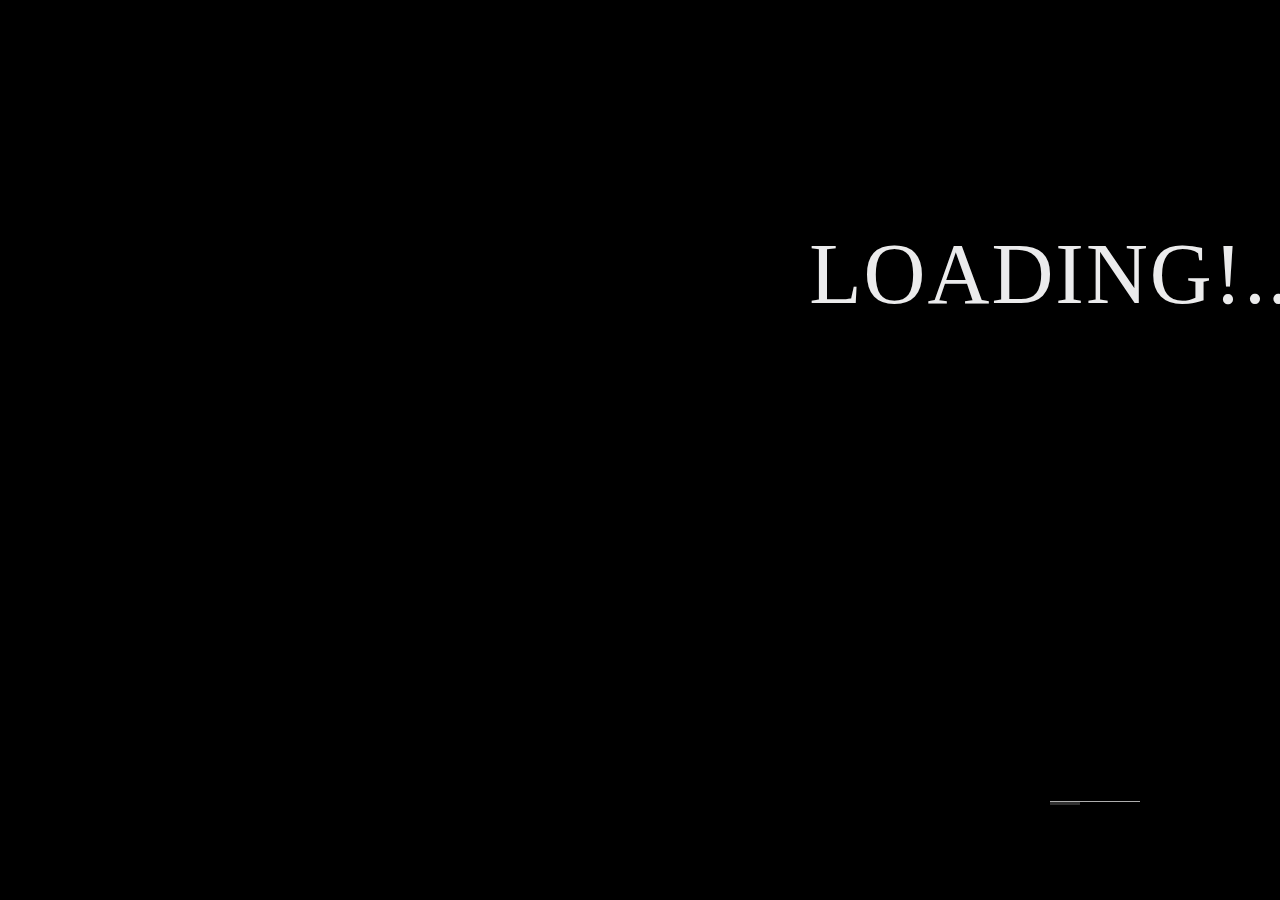
==== index.html @ 4b3a910c "add fix" ====
<!DOCTYPE html>
<html>
  <html>
    <head>
      <meta http-equiv="cache-control" content="no-cache" />
      <meta http-equiv="expires" content="0" />
      <meta http-equiv="pragma" content="no-cache" />
      <link href="/flontpage.css" rel="stylesheet" type="text/css" />
      <link
        rel="stylesheet"
        media="screen and (max-width: 480px)"
        href="/300.css"
      />
      <link
        rel="stylesheet"
        media="screen and (min-width: 481px) and (max-width: 768px)"
        href="/480.css"
      />
      <link
        rel="stylesheet"
        media="screen and (min-width: 769px) and (max-width: 1200px)"
        href="/768.css"
      />
      <script type="text/javascript" src="/jquery-1.10.2.js"></script>
      <script type="text/javascript" src="/jquery.horizonScroll.js"></script>
      <script type="text/javascript" src="/jquery.touchSwipe.js"></script>
    </head>
    <div id="preloader">
      <div id="myself" class="rine-1 anim-typewriter">LOADING!...</div>
      <div class="loader">
        <span></span>
      </div>
    </div>
    <script>
      var preloader = document.getElementById("preloader");
      window.addEventListener("load", function () {
        // Set the percentage off
        loading();

        preloader.classList.add("preloader-done");
      });

      function loading() {
        var num = 0;

        for (i = 0; i <= 100; i++) {
        function () {
            $(".loader span").html(num + "%");

            if (num == 100) {
              loading();
            }
            num = num + 3;
          };
        }
      }
    </script>
    <!-- cubic-bezier(0, 1.58, 1, -0.02) -->
    <!-- cubic-bezier(0, 0.86, 0, -0.12) -->
    <style>
      #preloader {
        position: fixed;
        top: 0%;
        width: 100%;
        height: 100%;
        z-index: 999;
        background: black;
        transition: all 5s cubic-bezier(0, 0.86, 0, -0.12);
      }
      #myself {
        position: relative;
        top: 25%;
        left: 33%;
        font-size: 6.7vw;
        z-index: 999;
        color: rgb(235, 235, 236);
        text-align: center;
        letter-spacing: 2px;
        transition: all 5s cubic-bezier(0, 0.86, 0, -0.12);
      }

      .loader {
        width: 100px;
        height: 80px;
        position: absolute;
        top: 0;
        right: 0;
        left: 0;
        bottom: 0;
        margin: auto;
      }

      .loader span {
        display: block;
        width: 100%;
        text-align: center;
        position: absolute;
        bottom: 0;
        color: white;
      }

      .rine-1 {
        border-right: 1px solid rgba(25, 25, 25, 0.904);
        white-space: nowrap;
        overflow: hidden;
        color: blue;
      }
      /* Animation */
      .anim-typewriter {
        animation: typewriter 4s steps(44) 1s 1 normal both,
          blinkTextCursor 1s steps(40) infinite;
      }

      @keyframes typewriter {
        from {
          width: 0;
        }
        to {
          width: 41%;
        }
      }

      @keyframes blinkTextCursor {
        from {
          border-right-color: transparent;
        }
        to {
          border-right-color: rgb(180, 179, 179);
        }
      }

      .preloader-done {
        opacity: 0;
        pointer-events: none;
      }
    </style>

    <div id="warpper">
      <div id="myphoto"></div>
      <div class="outer-menu">
        <input class="checkbox-toggle" type="checkbox" />
        <div class="hamburger">
          <div></div>
        </div>
        <div class="menu">
          <div>
            <div>
              <ul>
                <li><a href="/about">About me</a></li>
                <li><a href="/miniature">Miniature</a></li>
                <li><a href="/contact">Contact</a></li>
              </ul>
            </div>
          </div>
        </div>
      </div>
      <style>
        .flex-center {
          display: flex;
          align-items: center;
          justify-content: center;
        }
        a,
        a:visited,
        a:hover,
        a:active {
          color: inherit;
          text-decoration: none;
        }
        .outer-menu {
          position: fixed;
          top: 10%;
          right: 10%;
          z-index: 99;
        }
        .outer-menu .checkbox-toggle {
          position: absolute;
          top: 0;
          left: 0;
          z-index: 2;
          cursor: pointer;
          width: 60px;
          height: 60px;
          opacity: 0;
        }
        .outer-menu .checkbox-toggle:checked + .hamburger > div {
          transform: rotate(135deg) scale3d(1.5, 1.5, 1.5);
        }
        .outer-menu .checkbox-toggle:checked + .hamburger > div:before,
        .outer-menu .checkbox-toggle:checked + .hamburger > div:after {
          top: 0;
          transform: rotate(90deg);
        }
        .outer-menu .checkbox-toggle:checked + .hamburger > div:after {
          opacity: 0;
        }
        .outer-menu .checkbox-toggle:checked ~ .menu {
          pointer-events: auto;
          visibility: visible;
        }
        .outer-menu .checkbox-toggle:checked ~ .menu > div {
          transform: scale(1);
          transition-duration: 0.75s;
        }
        .outer-menu .checkbox-toggle:checked ~ .menu > div > div {
          opacity: 1;
          transition: opacity 0.4s ease 0.4s;
        }
        .outer-menu .checkbox-toggle:hover + .hamburger {
          box-shadow: inset 0 0 10px rgba(0, 0, 0, 0.1);
        }
        .outer-menu .checkbox-toggle:checked:hover + .hamburger > div {
          transform: rotate(225deg);
        }
        .outer-menu .hamburger {
          position: absolute;
          top: 0;
          left: 0;
          z-index: 1;
          width: 60px;
          height: 60px;
          padding: 0.5em 1em;
          /* background: rgb(117 117 117 / 95%); */
          border-radius: 0 0.12em 0.12em 0;
          cursor: pointer;
          transition: box-shadow 0.4s ease;
          -webkit-backface-visibility: hidden;
          backface-visibility: hidden;
          display: flex;
          align-items: center;
          justify-content: center;
        }
        .outer-menu .hamburger > div {
          position: relative;
          flex: none;
          width: 100%;
          height: 2px;
          background: #6a6868;
          transition: all 0.4s ease;
          display: flex;
          align-items: center;
          justify-content: center;
        }
        .outer-menu .hamburger > div:before,
        .outer-menu .hamburger > div:after {
          content: "";
          position: absolute;
          z-index: 1;
          top: -10px;
          left: 0;
          width: 100%;
          height: 2px;
          background: #6a6868;
          transition: all 0.4s ease;
        }
        .outer-menu .hamburger > div:after {
          top: 10px;
        }
        .outer-menu .menu {
          position: fixed;
          top: 0;
          left: 0;
          width: 100%;
          height: 100%;
          pointer-events: none;
          visibility: hidden;
          overflow: hidden;
          -webkit-backface-visibility: hidden;
          backface-visibility: hidden;
          outline: 1px solid transparent;
          display: flex;
          align-items: center;
          justify-content: center;
        }
        .outer-menu .menu > div {
          width: 200vw;
          height: 200vw;
          color: white;
          background: rgb(31 31 31 / 95%);
          border-radius: 50%;
          transition: all 0.4s ease;
          flex: none;
          transform: scale(0);
          -webkit-backface-visibility: hidden;
          backface-visibility: hidden;
          overflow: hidden;
          display: flex;
          align-items: center;
          justify-content: center;
        }
        .outer-menu .menu > div > div {
          text-align: center;
          max-width: 90vw;
          max-height: 100vh;
          opacity: 0;
          transition: opacity 0.4s ease;
          overflow-y: auto;
          flex: none;
          display: flex;
          align-items: center;
          justify-content: center;
        }
        .outer-menu .menu > div > div > ul {
          list-style: none;
          padding: 0 1em;
          margin: 0;
          display: block;
          max-height: 100vh;
        }
        .outer-menu .menu > div > div > ul > li {
          padding: 0;
          margin: 1em;
          font-size: 24px;
          display: block;
        }
        .outer-menu .menu > div > div > ul > li > a {
          position: relative;
          display: inline;
          cursor: pointer;
          transition: color 0.4s ease;
        }
        .outer-menu .menu > div > div > ul > li > a:hover {
          color: #e5e5e5;
        }
        .outer-menu .menu > div > div > ul > li > a:hover:after {
          width: 100%;
        }
        .outer-menu .menu > div > div > ul > li > a:after {
          content: "";
          position: absolute;
          z-index: 1;
          bottom: -0.15em;
          left: 0;
          width: 0;
          height: 2px;
          background: #e5e5e5;
          transition: width 0.4s ease;
        }
      </style>
      <section data-role="section" id="section-section1"></section>
      <section data-role="section" id="section-section2"></section>
      <section data-role="section" id="section-section3"></section>
      <section data-role="section" id="section-section4"></section>
      <section data-role="section" id="section-section5"></section>

      <script type="text/javascript">
        $("section").horizon();
      </script>
    </div>

    <div id="pgcnt">
      <div id="hoge"></div>
      <div id="cntpage"><!-- Count Page View --></div>
      <div class="line" id="target"></div>
      <div class="bar"></div>
      <div id="subtextbox"></div>
    </div>
    <script type="text/javascript" src="/accordionT.js"></script>
    <script src="https://code.jquery.com/jquery-3.3.1.min.js"></script>
    <script type="text/javascript" src="/countPage.js"></script>
  </html>
</html>
---- flontpage.css ----
html,
body {
  width: 100%;
  height: 100%;
  overflow: hidden;
}
#warpper {
  width: 100%;
  height: 100%;
}
.rightbox {
  width: 100%;
  height: 100%;
}
.clear {
  clear: both;
}

/* SECTIONS START HERE */
section {
  float: left;
  display: block;
  width: 100%;
  height: 100%;
  padding: 0;
  margin: 0;
}

#section-section1 {
  z-index: 10;
}

#myphoto {
  position: fixed;
  z-index: 8;
  height: 100%;
  width: 100%;
  background-repeat: no-repeat;
  background-position: top;
  background-size: cover;
  background-image: url(/img/lvn4.jpg);
}

#myphoto::before {
  content: "";
  position: absolute;
  top: 0;
  left: 0;
  background: rgba(40, 40, 45, 0.8);
  width: 100%;
  height: 100%;
  z-index: -1;
}

#section-section2 {
  z-index: 10;
}

#section-section3 {
  z-index: 10;
}

#section-section4 {
  z-index: 10;
}
* {
  margin: 0;
}

#cntpage {
  position: fixed;
  width: 20%;
  top: 85%;
  left: 86%;
  color: black;
  font-size: 13px;
  font-weight: 400;
  z-index: 9999;
}

.line {
  position: fixed;
  width: 30px;
  top: 89%;
  left: 82%;
  background-color: #313131;
  bottom: 0;
  content: "";
  display: block;
  height: 4px;
  z-index: 9999;
}
.line0 {
  position: fixed;
  width: 30px;
  top: 89%;
  left: 82%;
  background-color: #313131;
  bottom: 0;
  content: "";
  display: block;
  height: 4px;
  z-index: 9999;
}

.line20 {
  position: fixed;
  width: 30px;
  top: 89%;
  left: 82%;
  background-color: #313131;
  bottom: 0;
  content: "";
  display: block;
  height: 4px;
  transition-duration: 0s;
  transform: translateX(30px);
  z-index: 9999;
}

.line40 {
  position: fixed;
  width: 30px;
  top: 89%;
  left: 82%;
  background-color: #313131;
  bottom: 0;
  content: "";
  display: block;
  height: 4px;
  transition-duration: 0s;
  transform: translateX(60px);
  z-index: 9999;
}
.bar {
  position: fixed;
  width: 90px;
  top: 89%;
  left: 82%;
  background-color: #aeaeae;
  bottom: 1;
  height: 1px;
  z-index: 9999;
}
.scrolldown {
  position: fixed;
  top: 90%;
  left: 50%;
  width: 3px;
  height: 50px;
  z-index: 999;
  background-color: black;
}
.dot {
  position: fixed;
  top: 90%;
  left: 50%;
  width: 3px;
  height: 3px;
  z-index: 9999;
  background-color: white;
  animation: scrollDown 2s infinite;
}

@keyframes scrollDown {
  from {
    height: 50px;
  }
  to {
    height: 1px;
  }
}

.p20 {
  position: fixed;
  top: 0%;
  left: 50%;
  width: 100%;
  max-width: 2596px;
  height: 1080px;
  background: white;
}
.p1t {
  position: fixed;
  width: 30%;
  top: 38%;
  left: 60%;
  color: #515151;
  font-size: 32px;
  font-weight: 400;
  z-index: 9;
  opacity: 1;
  animation: textbox 1.3s ease-in-out;
}

@keyframes textbox {
  from {
    opacity: 0;
  }
  to {
    opacity: 1;
  }
}

#subtextbox {
  position: fixed;
  width: 100%;
  top: 0%;
  left: 0%;
  line-height: 1.5;
  color: #515151;
  font-size: 22px;
  font-weight: 300;
  z-index: 9;
  animation: subtext 1.8s ease-in-out;
}

.p0 {
  position: fixed;
  width: 100%;
  top: 34%;
  left: 50%;
  line-height: 1.4em;
  color: black;
  font-size: 3.7vw;
  margin-right: 1%;
  letter-spacing: 1px;
  font-weight: 949;
  opacity: 1;
  font-family: "Futura Hv BT";
  z-index: 999;
  animation: p0 1s ease-in-out;
}

@keyframes p0 {
  from {
    opacity: 0;
  }
  to {
    opacity: 1;
  }
}
.p1 p {
  position: fixed;
  width: 30%;
  top: 58%;
  left: 60%;
  line-height: 1.8;
  transform: translateX(0px);
  letter-spacing: 1px;
  opacity: 1;
  font-weight: 300;
  z-index: 9;
  animation: protext 4s ease-in-out;
}

.p1 a {
  color: darkslategrey;
  font-size: 2vw;
  text-decoration: none;
}

@keyframes protext {
  from {
    opacity: 0;
    transform: translateX(-660px);
  }
  to {
    opacity: 1;
    transform: translateX(0px);
  }
}

.p1 {
  position: fixed;
  top: 0%;
  left: 50%;
  width: 100%;
  height: 100%;
  background: white;
  animation: p10 1.8s ease-out;
}

/* PAGE 3 */
.p20p1 {
  position: fixed;
  top: 0%;
  left: 0%;
  width: 100%;
  height: 100%;
  background: white;
  animation: p10back 1.8s ease-out;
}

/* CERTIFICATE MENU */
.certif {
  text-align: center;
  margin-top: 3%;
}

.cmenu {
  max-width: 600px;
  margin: 0 auto;
  padding: 0;
}

.cmenu img {
  display: block;
  padding: 10px;
  width: 42%;
  text-decoration: none;
  color: #000;
  line-height: 1;
}

label {
  display: block;
  margin: 0 0 2px 0;
  padding: 12px;
  line-height: 1;
  color: #fff;
  background: rgba(35, 35, 35, 0.9);
  cursor: pointer;
}

.accordion {
  display: none;
}

.cmenu ul {
  margin: 0;
  padding: 0;
  background: #f4f4f4;
  list-style: none;
}

.cmenu li {
  max-height: 0;
  overflow-y: hidden;
  -webkit-transition: all 0.5s;
  -moz-transition: all 0.5s;
  -ms-transition: all 0.5s;
  -o-transition: all 0.5s;
  transition: all 0.5s;
}

#menu_bar01:checked ~ #links01 li,
#menu_bar02:checked ~ #links02 li,
#menu_bar03:checked ~ #links03 li,
#menu_bar04:checked ~ #links04 li,
#menu_bar05:checked ~ #links05 li,
#menu_bar06:checked ~ #links06 li,
#menu_bar07:checked ~ #links07 li,
#menu_bar08:checked ~ #links08 li {
  max-height: 300px;
  opacity: 1;
}
/* .skills {
  margin-top: 30px;
}

.skills h1 {
  margin-top: 6%;
  margin-left: 10%;
  font-size: 26px;
  color: darkblue;
}

.skills h2 {
  margin-top: 1%;
  margin-bottom: 1%;
  margin-left: 5%;
  font-size: 22px;
  color: #eee;
}

.skills ul li {
  padding-left: 10%;
  list-style: none;
  text-decoration: none;
  color: darkgrey;
}

#first:hover::after {
  content: attr(data-tooltip-first);
  position: relative;
  width: 200px;
  height: fit-content;
  color: #34495e;
  padding: 2px 10px;
  border-radius: 3px;
  overflow: hidden;
  text-align: left;
  background-color: white;
  filter: drop-shadow(0px 1px 3px rgba(82, 65, 65, 0.7));
}

#second:hover::after {
  content: attr(data-tooltip-second);
  position: relative;
  width: 200px;
  height: fit-content;
  color: #34495e;
  padding: 2px 10px;
  border-radius: 3px;
  overflow: hidden;
  text-align: left;
  background-color: white;
  filter: drop-shadow(0px 1px 3px rgba(82, 65, 65, 0.7));
}

#third:hover::after {
  content: attr(data-tooltip-third);
  position: relative;
  width: 200px;
  height: fit-content;
  color: #34495e;
  padding: 2px 10px;
  border-radius: 3px;
  overflow: hidden;
  text-align: left;
  background-color: white;
  filter: drop-shadow(0px 1px 3px rgba(82, 65, 65, 0.7));
}

#fourth:hover::after {
  content: attr(data-tooltip-fourth);
  position: relative;
  width: 200px;
  height: fit-content;
  color: #34495e;
  padding: 2px 10px;
  border-radius: 3px;
  overflow: hidden;
  text-align: left;
  background-color: white;
  filter: drop-shadow(0px 1px 3px rgba(82, 65, 65, 0.7));
}

#five:hover::after {
  content: attr(data-tooltip-five);
  position: relative;
  width: 200px;
  height: fit-content;
  color: #34495e;
  padding: 2px 10px;
  border-radius: 3px;
  overflow: hidden;
  text-align: left;
  background-color: white;
  filter: drop-shadow(0px 1px 3px rgba(82, 65, 65, 0.7));
}
#six:hover::after {
  content: attr(data-tooltip-six);
  position: relative;
  width: 200px;
  height: fit-content;
  color: #34495e;
  padding: 2px 10px;
  border-radius: 3px;
  overflow: hidden;
  text-align: left;
  background-color: white;
  filter: drop-shadow(0px 1px 3px rgba(82, 65, 65, 0.7));
} */

/* 3rd page skill bar*/
.container {
  width: 50%;
  background-color: #ddd;
}

.skills {
  text-align: right;
  padding-top: 10px;
  padding-bottom: 10px;
  color: white;
}

.html {
  width: 90%;
  background-color: #04aa6d;
  animation: htmlanim 2s ease;
}
.css {
  width: 80%;
  background-color: #2196f3;
  animation: cssanim 3s ease;
}
.js {
  width: 70%;
  background-color: #f44336;
  animation: jsanim 4s ease;
}
.jquery {
  width: 60%;
  background-color: #808080;
  animation: jqanim 5s ease;
}

@keyframes htmlanim {
  from {
    width: 0%;
  }
  to {
    width: 90%;
  }
}
@keyframes cssanim {
  from {
    width: 0%;
  }
  to {
    width: 87%;
  }
}
@keyframes jsanim {
  from {
    width: 0%;
  }
  to {
    width: 70%;
  }
}
@keyframes jqanim {
  from {
    width: 0%;
  }
  to {
    width: 60%;
  }
}

@keyframes p10back {
  0% {
    left: 50%;
  }
  100% {
    left: 0%;
  }
}

@keyframes p10 {
  0% {
    left: 0%;
  }
  100% {
    left: 50%;
  }
}

.p0cover {
  position: fixed;
  top: 0%;
  left: 0%;
  width: 100%;
  height: 100%;
  background: white;
  z-index: 999;
}

.bg {
  width: 100%;
  height: 100%;
  position: fixed;
  z-index: 999;
  bottom: 0;
  left: 0;
  overflow: hidden;
}

.apBg {
  width: 301px;
  height: 301px;
  position: absolute;
  z-index: 999;
  opacity: 0.1;
  box-shadow: 0 0 84px #000;
  background: #fff;
}
.apBg p {
  text-align: center;
  position: relative;
  top: 45%;
  color: rgb(51, 1, 1);
}
.apBg01 {
  top: -68.5px;
  left: 127.5px;
  animation: bg1 5s linear, bg 32s infinite linear 5s;
}

.apBg02 {
  top: 97.5px;
  left: -71.5px;
  animation: bg2 4s linear, bg 34s infinite linear 4s;
}

.apBg03 {
  top: -16.5px;
  right: -22.5px;
  animation: bg3 26s linear, bg 30s infinite linear 26s;
}

.apBg04 {
  top: 175.5px;
  right: 29.89%;
  animation: bg4 25s linear, bg 44s infinite linear 25s;
}

.apBg05 {
  top: 278px;
  right: 40.04%;
  animation: bg5 15s linear, bg 29s infinite linear 15s;
}

.apBg06 {
  top: 428.5px;
  right: 54px;
  animation: bg6 24s linear, bg 27s infinite linear 24s;
}

.apBg07 {
  top: 842.5px;
  left: 8.86%;
  animation: bg7 10s linear, bg 40s infinite linear 10s;
}

@keyframes bg {
  from {
    right: -25%;
    left: auto;
  }
  to {
    right: 110%;
    left: auto;
  }
}

@keyframes bg1 {
  from {
    left: 127.5px;
  }
  to {
    left: -20%;
  }
}

@keyframes bg2 {
  from {
    left: -71.5px;
  }
  to {
    left: -30%;
  }
}

@keyframes bg3 {
  from {
    right: -22.5px;
  }
  to {
    right: 110%;
  }
}

@keyframes bg4 {
  from {
    right: 29.89%;
  }
  to {
    right: 110%;
  }
}

@keyframes bg5 {
  from {
    right: 40.04%;
  }
  to {
    right: 110%;
  }
}

@keyframes bg6 {
  from {
    right: 54px;
  }
  to {
    right: 110%;
  }
}

@keyframes bg7 {
  from {
    left: 8.86%;
  }
  to {
    left: -20%;
  }
}

.p1t span {
  color: darkslategrey;
  font-size: 70px;
}

.p1t .pi {
  position: fixed;
  top: 38%;
  left: 60%;
  transform: translate(0px);
  animation: anpi 2s cubic-bezier(0.42, 0, 0, 1.22);
}

.p1t .ar {
  position: fixed;
  top: 38%;
  left: 63%;
  animation: anar 2.5s cubic-bezier(0.42, 0, 0, 1.22);
}

.p1t .ou {
  position: fixed;
  top: 38%;
  left: 66%;
  animation: anou 3s cubic-bezier(0.42, 0, 0, 1.22);
}

.p1t .jay {
  position: fixed;
  top: 38%;
  left: 70.5%;
  animation: anjay 3.5s cubic-bezier(0.42, 0, 0, 1.22);
}

.p1t .ee {
  position: fixed;
  top: 38%;
  left: 72%;
  animation: anee 4s cubic-bezier(0.42, 0, 0, 1.22);
}

.p1t .si {
  position: fixed;
  top: 38%;
  left: 75%;
  animation: ansi 4.5s cubic-bezier(0.42, 0, 0, 1.22);
}

.p1t .ti {
  position: fixed;
  top: 38%;
  left: 78.4%;
  animation: anti 5s cubic-bezier(0.42, 0, 0, 1.22);
}

.p1t .es {
  position: fixed;
  top: 38%;
  left: 81%;
  animation: anes 5.5s cubic-bezier(0.42, 0, 0, 1.22);
}

@keyframes anpi {
  from {
    transform: translate(0px, -80px);
  }
  to {
    transform: translate(0px);
  }
}

@keyframes anar {
  from {
    transform: translate(0px, -81px);
  }
  to {
    transform: translate(0px);
  }
}
@keyframes anou {
  from {
    transform: translate(0px, -82px);
  }
  to {
    transform: translate(0px);
  }
}
@keyframes anjay {
  from {
    transform: translate(0px, -83px);
  }
  to {
    transform: translate(0px);
  }
}
@keyframes anee {
  from {
    transform: translate(0px, -84px);
  }
  to {
    transform: translate(0px);
  }
}
@keyframes ansi {
  from {
    transform: translate(0px, -85px);
  }
  to {
    transform: translate(0px);
  }
}
@keyframes anti {
  from {
    transform: translate(0px, -86px);
  }
  to {
    transform: translate(0px);
  }
}
@keyframes anes {
  from {
    transform: translate(0px, -87px);
  }
  to {
    transform: translate(0px);
  }
}
---- 300.css ----
@media screen and (max-width: 480px) {
  #myself {
    position: relative;
    top: 25%;
    left: 33%;
    font-size: 5vw;
    z-index: 999;
    color: rgb(235, 235, 236);
    text-align: center;
    letter-spacing: 2px;
    transition: all 8s cubic-bezier(0, 1.58, 1, -0.02);
  }
  #welcome {
    position: fixed;
    top: 25%;
    left: 25%;
    font-size: 45px;
    color: white;
    animation: spin 2.3s ease-in-out;
  }
  .p1t span {
    font-size: 20px;
  }
  .p1box {
    background: rgba(255, 255, 255, 0.8);
    position: fixed;
    width: 50%;
    height: 100%;
    top: 0%;
    left: 0%;
    opacity: 1;
    animation: p1box 1s ease-in-out;
  }

  @keyframes p1box {
    from {
      opacity: 0;
    }
    to {
      opacity: 1;
    }
  }

  .p1 p {
    font-size: 18px;
    top: 45%;
    width: 100%;
    left: 61%;
  }

  .p1t {
    position: fixed;
    width: 100%;
    top: 30%;
    left: 0%;
    font-size: 40px;
    padding-left: 9%;
  }

  .p2 {
    position: fixed;
    width: 100%;
    top: 41%;
    left: 0%;
    padding-left: 9%;
    padding-right: 9%;
    font-size: 14px;
  }

  .p2t {
    position: fixed;
    width: 100%;
    top: 30%;
    left: 0%;
    padding-left: 9%;
    font-size: 40px;
  }

  #cntpage {
    position: fixed;
    width: 20%;
    top: 86%;
    left: 74%;
    color: black;
    font-size: 13px;
    font-weight: 400;
    z-index: 9999;
  }

  .line {
    position: fixed;
    width: 30px;
    top: 90%;
    left: 55%;
    background-color: #313131;
    bottom: 0;
    content: "";
    display: block;
    height: 4px;
    z-index: 9999;
  }
  .line0 {
    position: fixed;
    width: 30px;
    top: 90%;
    left: 55%;
    background-color: #313131;
    bottom: 0;
    content: "";
    display: block;
    height: 4px;
    z-index: 9999;
  }

  .line20 {
    position: fixed;
    width: 30px;
    top: 90%;
    left: 55%;
    background-color: #313131;
    bottom: 0;
    content: "";
    display: block;
    height: 4px;
    transition-duration: 0s;
    transform: translateX(30px);
    z-index: 9999;
  }

  .line40 {
    position: fixed;
    width: 30px;
    top: 90%;
    left: 55%;
    background-color: #313131;
    bottom: 0;
    content: "";
    display: block;
    height: 4px;
    transition-duration: 0s;
    transform: translateX(60px);
    z-index: 9999;
  }

  .bar {
    position: fixed;
    width: 90px;
    top: 90%;
    left: 55%;
    background-color: #aeaeae;
    bottom: 1;
    height: 1px;
    z-index: 9999;
  }

  .rine-1 {
    border-right: 1px solid rgba(25, 25, 25, 0.904);
    white-space: nowrap;
    overflow: hidden;
    color: blue;
  }
  /* Animation */
  .anim-typewriter {
    animation: typewriter 5s steps(44) 1s 1 normal both,
      blinkTextCursor 1s steps(40) infinite;
  }

  @keyframes typewriter {
    from {
      width: 0;
    }
    to {
      width: 41%;
    }
  }

  @keyframes blinkTextCursor {
    from {
      border-right-color: transparent;
    }
    to {
      border-right-color: rgb(37, 37, 37);
    }
  }
}
---- 480.css ----
@media screen and (min-width: 481px) and (max-width: 768px) {
  .p1t span {
    font-size: 30px;
  }

  .p1 p {
    position: fixed;
    top: 47%;
  }

  #myself {
    position: relative;
    top: 25%;
    left: 33%;
    font-size: 6vw;
    z-index: 999;
    color: rgb(235, 235, 236);
    text-align: center;
    letter-spacing: 2px;
    transition: all 8s cubic-bezier(0, 1.58, 1, -0.02);
  }
  .rine-1 {
    border-right: 1px solid rgba(25, 25, 25, 0.904);
    white-space: nowrap;
    overflow: hidden;
    color: blue;
  }
  /* Animation */
  .anim-typewriter {
    animation: typewriter 5s steps(44) 1s 1 normal both,
      blinkTextCursor 1s steps(40) infinite;
  }

  @keyframes typewriter {
    from {
      width: 0;
    }
    to {
      width: 41%;
    }
  }

  @keyframes blinkTextCursor {
    from {
      border-right-color: transparent;
    }
    to {
      border-right-color: rgb(37, 37, 37);
    }
  }
}
---- 768.css ----
@media screen and (min-width: 769px) and (max-width: 1200px) {
  #welcome {
    position: fixed;
    top: 25%;
    left: 25%;
    font-size: 55px;
    color: white;
    animation: spin 2.3s ease-in-out;
  }
  #myself {
    position: relative;
    top: 25%;
    left: 33%;
    font-size: 6vw;
    z-index: 999;
    color: rgb(235, 235, 236);
    text-align: center;
    letter-spacing: 2px;
    transition: all 8s cubic-bezier(0, 1.58, 1, -0.02);
  }

  .accordionmenu {
    position: absolute;
    right: 0px;
    height: 100vh;
    top: 0;
    background-color: #a43e3e;
    display: flex;
    flex-direction: column;
    align-items: center;
    width: 100%;
    transform: translateX(100%);
    transition: transform 2s ease-in;
    z-index: 999;
    padding-top: 3%;
  }

  .rine-1 {
    border-right: 1px solid rgba(25, 25, 25, 0.904);
    white-space: nowrap;
    overflow: hidden;
    color: blue;
  }
  /* Animation */
  .anim-typewriter {
    animation: typewriter 5s steps(44) 1s 1 normal both,
      blinkTextCursor 1s steps(40) infinite;
  }

  @keyframes typewriter {
    from {
      width: 0;
    }
    to {
      width: 41%;
    }
  }

  @keyframes blinkTextCursor {
    from {
      border-right-color: transparent;
    }
    to {
      border-right-color: rgb(70, 69, 69);
    }
  }
}
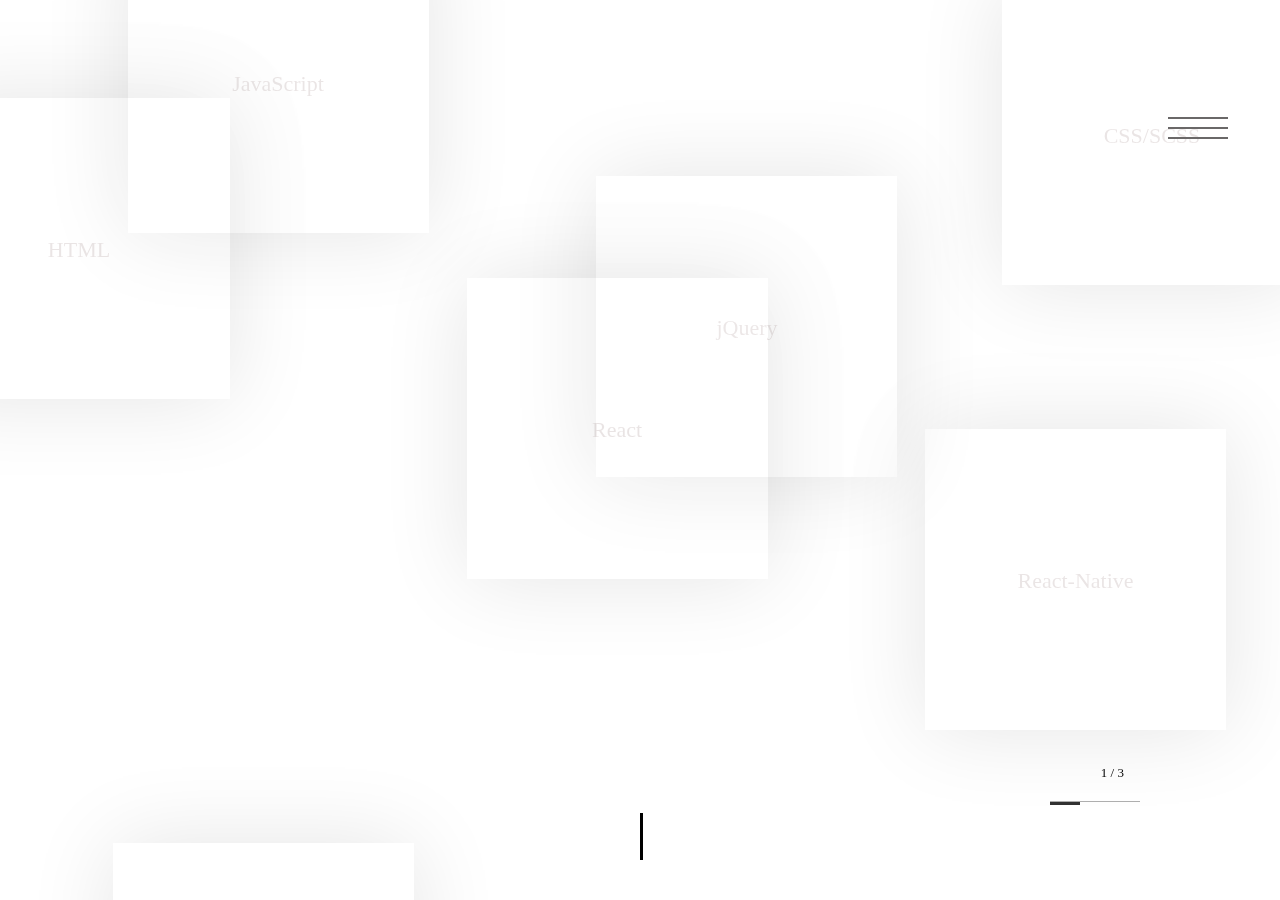
==== commit 7e6087d4: "add fix2" ====
--- a/index.html
+++ b/index.html
@@ -44,14 +44,13 @@
         var num = 0;
 
         for (i = 0; i <= 100; i++) {
-        function () {
+          function mine() {
             $(".loader span").html(num + "%");
-
-            if (num == 100) {
-              loading();
+            num = num + 3;
+            if (num == 99) {
+              num = 0;
             }
-            num = num + 3;
-          };
+          }
         }
       }
     </script>
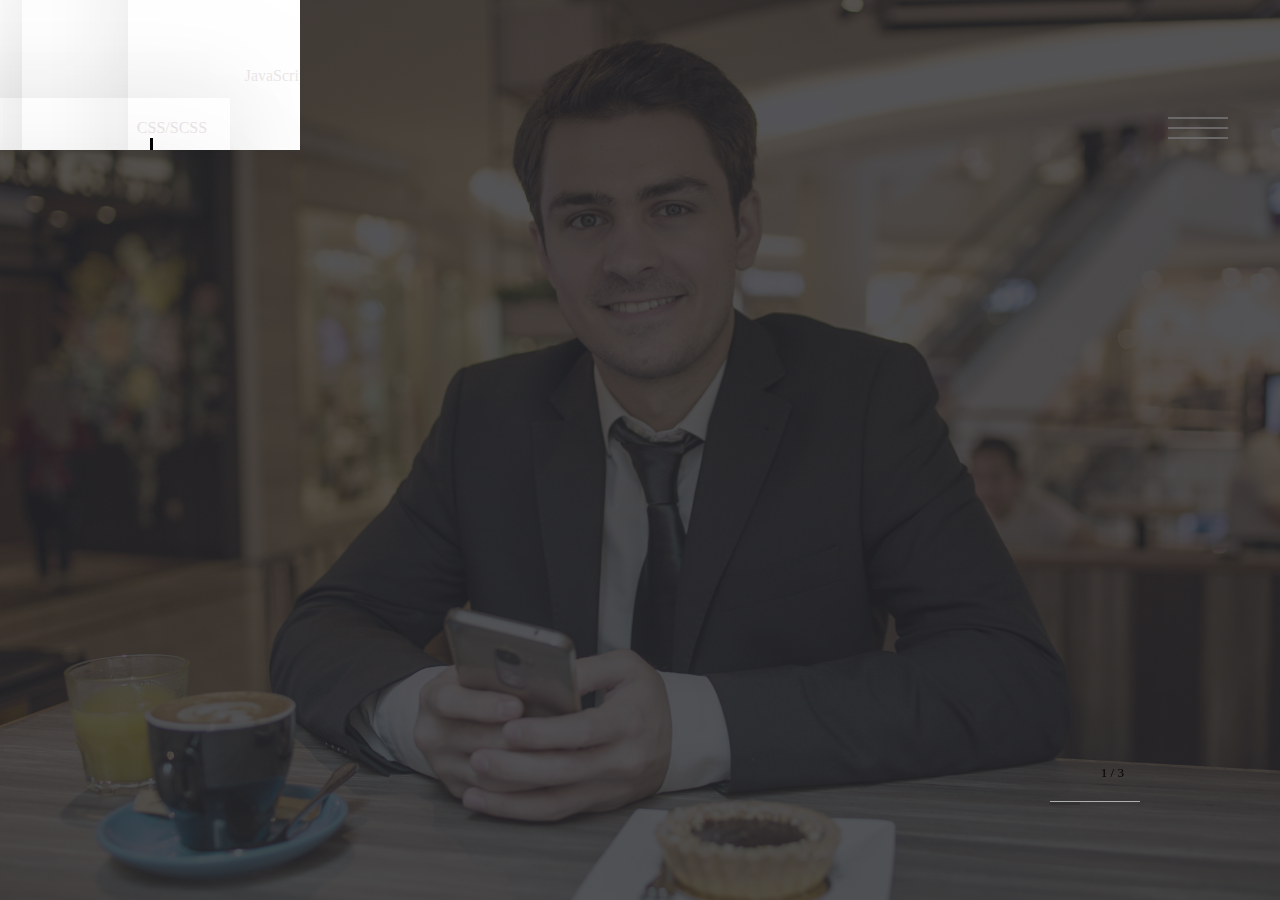
==== commit 78687633: "dividing into pages" ====
--- a/index.html
+++ b/index.html
@@ -1,361 +1,100 @@
 <!DOCTYPE html>
 <html>
-  <html>
-    <head>
-      <meta http-equiv="cache-control" content="no-cache" />
-      <meta http-equiv="expires" content="0" />
-      <meta http-equiv="pragma" content="no-cache" />
-      <link href="/flontpage.css" rel="stylesheet" type="text/css" />
-      <link
-        rel="stylesheet"
-        media="screen and (max-width: 480px)"
-        href="/300.css"
-      />
-      <link
-        rel="stylesheet"
-        media="screen and (min-width: 481px) and (max-width: 768px)"
-        href="/480.css"
-      />
-      <link
-        rel="stylesheet"
-        media="screen and (min-width: 769px) and (max-width: 1200px)"
-        href="/768.css"
-      />
-      <script type="text/javascript" src="/jquery-1.10.2.js"></script>
-      <script type="text/javascript" src="/jquery.horizonScroll.js"></script>
-      <script type="text/javascript" src="/jquery.touchSwipe.js"></script>
-    </head>
-    <div id="preloader">
-      <div id="myself" class="rine-1 anim-typewriter">LOADING!...</div>
-      <div class="loader">
-        <span></span>
+  <head>
+    <meta http-equiv="cache-control" content="no-cache" />
+    <meta http-equiv="expires" content="0" />
+    <meta http-equiv="pragma" content="no-cache" />
+    <link href="css/flontpage.css" rel="stylesheet" type="text/css" />
+    <link href="css/menu.css" rel="stylesheet" type="text/css" />
+    <link href="css/preloader.css" rel="stylesheet" type="text/css" />
+
+    <link
+      rel="stylesheet"
+      media="screen and (max-width: 480px)"
+      href="css/300.css"
+    />
+    <link
+      rel="stylesheet"
+      media="screen and (min-width: 481px) and (max-width: 768px)"
+      href="css/480.css"
+    />
+    <link
+      rel="stylesheet"
+      media="screen and (min-width: 769px) and (max-width: 1200px)"
+      href="css/768.css"
+    />
+    <script type="text/javascript" src="js/jquery-1.10.2.js"></script>
+    <script type="text/javascript" src="js/jquery.horizonScroll.js"></script>
+    <script type="text/javascript" src="js/jquery.touchSwipe.js"></script>
+  </head>
+  <div id="preloader">
+    <div id="myself" class="rine-1 anim-typewriter">LOADING!...</div>
+    <div class="loader">
+      <span></span>
+    </div>
+  </div>
+  <script>
+    var preloader = document.getElementById("preloader");
+    window.addEventListener("load", function () {
+      loading();
+      preloader.classList.add("preloader-done");
+    });
+
+    function loading() {
+      var num = 0;
+
+      for (i = 0; i <= 100; i++) {
+        setTimeout(function () {
+          $(".loader span").html(num + "%");
+
+          if (num >= 100) {
+            loading();
+          }
+          num++;
+        }, i * 50);
+      }
+    }
+  </script>
+  <!-- cubic-bezier(0, 1.58, 1, -0.02) -->
+  <!-- cubic-bezier(0, 0.86, 0, -0.12) -->
+
+  <div id="warpper">
+    <div id="myphoto"></div>
+    <div class="outer-menu">
+      <input class="checkbox-toggle" type="checkbox" />
+      <div class="hamburger">
+        <div></div>
       </div>
-    </div>
-    <script>
-      var preloader = document.getElementById("preloader");
-      window.addEventListener("load", function () {
-        // Set the percentage off
-        loading();
-
-        preloader.classList.add("preloader-done");
-      });
-
-      function loading() {
-        var num = 0;
-
-        for (i = 0; i <= 100; i++) {
-          function mine() {
-            $(".loader span").html(num + "%");
-            num = num + 3;
-            if (num == 99) {
-              num = 0;
-            }
-          }
-        }
-      }
-    </script>
-    <!-- cubic-bezier(0, 1.58, 1, -0.02) -->
-    <!-- cubic-bezier(0, 0.86, 0, -0.12) -->
-    <style>
-      #preloader {
-        position: fixed;
-        top: 0%;
-        width: 100%;
-        height: 100%;
-        z-index: 999;
-        background: black;
-        transition: all 5s cubic-bezier(0, 0.86, 0, -0.12);
-      }
-      #myself {
-        position: relative;
-        top: 25%;
-        left: 33%;
-        font-size: 6.7vw;
-        z-index: 999;
-        color: rgb(235, 235, 236);
-        text-align: center;
-        letter-spacing: 2px;
-        transition: all 5s cubic-bezier(0, 0.86, 0, -0.12);
-      }
-
-      .loader {
-        width: 100px;
-        height: 80px;
-        position: absolute;
-        top: 0;
-        right: 0;
-        left: 0;
-        bottom: 0;
-        margin: auto;
-      }
-
-      .loader span {
-        display: block;
-        width: 100%;
-        text-align: center;
-        position: absolute;
-        bottom: 0;
-        color: white;
-      }
-
-      .rine-1 {
-        border-right: 1px solid rgba(25, 25, 25, 0.904);
-        white-space: nowrap;
-        overflow: hidden;
-        color: blue;
-      }
-      /* Animation */
-      .anim-typewriter {
-        animation: typewriter 4s steps(44) 1s 1 normal both,
-          blinkTextCursor 1s steps(40) infinite;
-      }
-
-      @keyframes typewriter {
-        from {
-          width: 0;
-        }
-        to {
-          width: 41%;
-        }
-      }
-
-      @keyframes blinkTextCursor {
-        from {
-          border-right-color: transparent;
-        }
-        to {
-          border-right-color: rgb(180, 179, 179);
-        }
-      }
-
-      .preloader-done {
-        opacity: 0;
-        pointer-events: none;
-      }
-    </style>
-
-    <div id="warpper">
-      <div id="myphoto"></div>
-      <div class="outer-menu">
-        <input class="checkbox-toggle" type="checkbox" />
-        <div class="hamburger">
-          <div></div>
-        </div>
-        <div class="menu">
+      <div class="menu">
+        <div>
           <div>
-            <div>
-              <ul>
-                <li><a href="/about">About me</a></li>
-                <li><a href="/miniature">Miniature</a></li>
-                <li><a href="/contact">Contact</a></li>
-              </ul>
-            </div>
+            <ul>
+              <li><a href="/about">About me</a></li>
+              <li><a href="/contact">Contact</a></li>
+            </ul>
           </div>
         </div>
       </div>
-      <style>
-        .flex-center {
-          display: flex;
-          align-items: center;
-          justify-content: center;
-        }
-        a,
-        a:visited,
-        a:hover,
-        a:active {
-          color: inherit;
-          text-decoration: none;
-        }
-        .outer-menu {
-          position: fixed;
-          top: 10%;
-          right: 10%;
-          z-index: 99;
-        }
-        .outer-menu .checkbox-toggle {
-          position: absolute;
-          top: 0;
-          left: 0;
-          z-index: 2;
-          cursor: pointer;
-          width: 60px;
-          height: 60px;
-          opacity: 0;
-        }
-        .outer-menu .checkbox-toggle:checked + .hamburger > div {
-          transform: rotate(135deg) scale3d(1.5, 1.5, 1.5);
-        }
-        .outer-menu .checkbox-toggle:checked + .hamburger > div:before,
-        .outer-menu .checkbox-toggle:checked + .hamburger > div:after {
-          top: 0;
-          transform: rotate(90deg);
-        }
-        .outer-menu .checkbox-toggle:checked + .hamburger > div:after {
-          opacity: 0;
-        }
-        .outer-menu .checkbox-toggle:checked ~ .menu {
-          pointer-events: auto;
-          visibility: visible;
-        }
-        .outer-menu .checkbox-toggle:checked ~ .menu > div {
-          transform: scale(1);
-          transition-duration: 0.75s;
-        }
-        .outer-menu .checkbox-toggle:checked ~ .menu > div > div {
-          opacity: 1;
-          transition: opacity 0.4s ease 0.4s;
-        }
-        .outer-menu .checkbox-toggle:hover + .hamburger {
-          box-shadow: inset 0 0 10px rgba(0, 0, 0, 0.1);
-        }
-        .outer-menu .checkbox-toggle:checked:hover + .hamburger > div {
-          transform: rotate(225deg);
-        }
-        .outer-menu .hamburger {
-          position: absolute;
-          top: 0;
-          left: 0;
-          z-index: 1;
-          width: 60px;
-          height: 60px;
-          padding: 0.5em 1em;
-          /* background: rgb(117 117 117 / 95%); */
-          border-radius: 0 0.12em 0.12em 0;
-          cursor: pointer;
-          transition: box-shadow 0.4s ease;
-          -webkit-backface-visibility: hidden;
-          backface-visibility: hidden;
-          display: flex;
-          align-items: center;
-          justify-content: center;
-        }
-        .outer-menu .hamburger > div {
-          position: relative;
-          flex: none;
-          width: 100%;
-          height: 2px;
-          background: #6a6868;
-          transition: all 0.4s ease;
-          display: flex;
-          align-items: center;
-          justify-content: center;
-        }
-        .outer-menu .hamburger > div:before,
-        .outer-menu .hamburger > div:after {
-          content: "";
-          position: absolute;
-          z-index: 1;
-          top: -10px;
-          left: 0;
-          width: 100%;
-          height: 2px;
-          background: #6a6868;
-          transition: all 0.4s ease;
-        }
-        .outer-menu .hamburger > div:after {
-          top: 10px;
-        }
-        .outer-menu .menu {
-          position: fixed;
-          top: 0;
-          left: 0;
-          width: 100%;
-          height: 100%;
-          pointer-events: none;
-          visibility: hidden;
-          overflow: hidden;
-          -webkit-backface-visibility: hidden;
-          backface-visibility: hidden;
-          outline: 1px solid transparent;
-          display: flex;
-          align-items: center;
-          justify-content: center;
-        }
-        .outer-menu .menu > div {
-          width: 200vw;
-          height: 200vw;
-          color: white;
-          background: rgb(31 31 31 / 95%);
-          border-radius: 50%;
-          transition: all 0.4s ease;
-          flex: none;
-          transform: scale(0);
-          -webkit-backface-visibility: hidden;
-          backface-visibility: hidden;
-          overflow: hidden;
-          display: flex;
-          align-items: center;
-          justify-content: center;
-        }
-        .outer-menu .menu > div > div {
-          text-align: center;
-          max-width: 90vw;
-          max-height: 100vh;
-          opacity: 0;
-          transition: opacity 0.4s ease;
-          overflow-y: auto;
-          flex: none;
-          display: flex;
-          align-items: center;
-          justify-content: center;
-        }
-        .outer-menu .menu > div > div > ul {
-          list-style: none;
-          padding: 0 1em;
-          margin: 0;
-          display: block;
-          max-height: 100vh;
-        }
-        .outer-menu .menu > div > div > ul > li {
-          padding: 0;
-          margin: 1em;
-          font-size: 24px;
-          display: block;
-        }
-        .outer-menu .menu > div > div > ul > li > a {
-          position: relative;
-          display: inline;
-          cursor: pointer;
-          transition: color 0.4s ease;
-        }
-        .outer-menu .menu > div > div > ul > li > a:hover {
-          color: #e5e5e5;
-        }
-        .outer-menu .menu > div > div > ul > li > a:hover:after {
-          width: 100%;
-        }
-        .outer-menu .menu > div > div > ul > li > a:after {
-          content: "";
-          position: absolute;
-          z-index: 1;
-          bottom: -0.15em;
-          left: 0;
-          width: 0;
-          height: 2px;
-          background: #e5e5e5;
-          transition: width 0.4s ease;
-        }
-      </style>
-      <section data-role="section" id="section-section1"></section>
-      <section data-role="section" id="section-section2"></section>
-      <section data-role="section" id="section-section3"></section>
-      <section data-role="section" id="section-section4"></section>
-      <section data-role="section" id="section-section5"></section>
-
-      <script type="text/javascript">
-        $("section").horizon();
-      </script>
     </div>
 
-    <div id="pgcnt">
-      <div id="hoge"></div>
-      <div id="cntpage"><!-- Count Page View --></div>
-      <div class="line" id="target"></div>
-      <div class="bar"></div>
-      <div id="subtextbox"></div>
-    </div>
-    <script type="text/javascript" src="/accordionT.js"></script>
-    <script src="https://code.jquery.com/jquery-3.3.1.min.js"></script>
-    <script type="text/javascript" src="/countPage.js"></script>
-  </html>
+    <section data-role="section" id="section-section1"></section>
+    <section data-role="section" id="section-section2"></section>
+    <section data-role="section" id="section-section3"></section>
+    <section data-role="section" id="section-section4"></section>
+    <section data-role="section" id="section-section5"></section>
+
+    <script type="text/javascript">
+      $("section").horizon();
+    </script>
+  </div>
+
+  <div id="pgcnt">
+    <div id="hoge"></div>
+    <div id="cntpage"><!-- Count Page View --></div>
+    <div class="line" id="target"></div>
+    <div class="bar"></div>
+    <div id="subtextbox"></div>
+  </div>
+  <script src="https://code.jquery.com/jquery-3.3.1.min.js"></script>
+  <script type="text/javascript" src="js/countPage.js"></script>
 </html>
--- a/css/flontpage.css
+++ b/css/flontpage.css
@@ -0,0 +1,830 @@
+html,
+body {
+  width: 100%;
+  height: 100%;
+  overflow: hidden;
+}
+#warpper {
+  width: 100%;
+  height: 100%;
+}
+.rightbox {
+  width: 100%;
+  height: 100%;
+}
+.clear {
+  clear: both;
+}
+
+/* SECTIONS START HERE */
+section {
+  float: left;
+  display: block;
+  width: 100%;
+  height: 100%;
+  padding: 0;
+  margin: 0;
+}
+
+#section-section1 {
+  z-index: 10;
+}
+
+#myphoto {
+  position: fixed;
+  z-index: 8;
+  height: 100%;
+  width: 100%;
+  background-repeat: no-repeat;
+  background-position: top;
+  background-size: cover;
+  background-image: url(/img/lvn4.jpg);
+}
+
+#myphoto::before {
+  content: "";
+  position: absolute;
+  top: 0;
+  left: 0;
+  background: rgba(40, 40, 45, 0.8);
+  width: 100%;
+  height: 100%;
+  z-index: -1;
+}
+
+#section-section2 {
+  z-index: 10;
+}
+
+#section-section3 {
+  z-index: 10;
+}
+
+#section-section4 {
+  z-index: 10;
+}
+* {
+  margin: 0;
+}
+
+#cntpage {
+  position: fixed;
+  width: 20%;
+  top: 85%;
+  left: 86%;
+  color: black;
+  font-size: 13px;
+  font-weight: 400;
+  z-index: 9999;
+}
+
+.line {
+  position: fixed;
+  width: 30px;
+  top: 89%;
+  left: 82%;
+  background-color: #313131;
+  bottom: 0;
+  content: "";
+  display: block;
+  height: 4px;
+  z-index: 9999;
+}
+.line0 {
+  position: fixed;
+  width: 30px;
+  top: 89%;
+  left: 82%;
+  background-color: #313131;
+  bottom: 0;
+  content: "";
+  display: block;
+  height: 4px;
+  z-index: 9999;
+}
+
+.line20 {
+  position: fixed;
+  width: 30px;
+  top: 89%;
+  left: 82%;
+  background-color: #313131;
+  bottom: 0;
+  content: "";
+  display: block;
+  height: 4px;
+  transition-duration: 0s;
+  transform: translateX(30px);
+  z-index: 9999;
+}
+
+.line40 {
+  position: fixed;
+  width: 30px;
+  top: 89%;
+  left: 82%;
+  background-color: #313131;
+  bottom: 0;
+  content: "";
+  display: block;
+  height: 4px;
+  transition-duration: 0s;
+  transform: translateX(60px);
+  z-index: 9999;
+}
+.bar {
+  position: fixed;
+  width: 90px;
+  top: 89%;
+  left: 82%;
+  background-color: #aeaeae;
+  bottom: 1;
+  height: 1px;
+  z-index: 9999;
+}
+.scrolldown {
+  position: fixed;
+  top: 90%;
+  left: 50%;
+  width: 3px;
+  height: 50px;
+  z-index: 999;
+  background-color: black;
+}
+.dot {
+  position: fixed;
+  top: 90%;
+  left: 50%;
+  width: 3px;
+  height: 3px;
+  z-index: 9999;
+  background-color: white;
+  animation: scrollDown 2s infinite;
+}
+
+@keyframes scrollDown {
+  from {
+    height: 50px;
+  }
+  to {
+    height: 1px;
+  }
+}
+
+.p20 {
+  position: fixed;
+  top: 0%;
+  left: 50%;
+  width: 100%;
+  max-width: 2596px;
+  height: 1080px;
+  background: white;
+}
+.p1t {
+  position: fixed;
+  width: 30%;
+  top: 38%;
+  left: 60%;
+  color: #515151;
+  font-size: 32px;
+  font-weight: 400;
+  z-index: 9;
+  opacity: 1;
+  animation: textbox 1.3s ease-in-out;
+}
+
+@keyframes textbox {
+  from {
+    opacity: 0;
+  }
+  to {
+    opacity: 1;
+  }
+}
+
+#subtextbox {
+  position: fixed;
+  width: 100%;
+  height: 100%;
+  top: 0%;
+  left: 0%;
+  line-height: 1.5;
+  color: #515151;
+  font-size: 22px;
+  font-weight: 300;
+  z-index: 9;
+  animation: subtext 1.8s ease-in-out;
+}
+
+.p0 {
+  position: fixed;
+  width: 100%;
+  top: 34%;
+  left: 50%;
+  line-height: 1.4em;
+  color: black;
+  font-size: 3.7vw;
+  margin-right: 1%;
+  letter-spacing: 1px;
+  font-weight: 949;
+  opacity: 1;
+  font-family: "Futura Hv BT";
+  z-index: 999;
+  animation: p0 1s ease-in-out;
+}
+
+@keyframes p0 {
+  from {
+    opacity: 0;
+  }
+  to {
+    opacity: 1;
+  }
+}
+.p1 p {
+  position: fixed;
+  width: 30%;
+  top: 58%;
+  left: 60%;
+  line-height: 1.8;
+  transform: translateX(0px);
+  letter-spacing: 1px;
+  opacity: 1;
+  font-weight: 300;
+  z-index: 9;
+  animation: protext 4s ease-in-out;
+}
+
+.p1 a {
+  color: darkslategrey;
+  font-size: 2vw;
+  text-decoration: none;
+}
+
+@keyframes protext {
+  from {
+    opacity: 0;
+    transform: translateX(-660px);
+  }
+  to {
+    opacity: 1;
+    transform: translateX(0px);
+  }
+}
+
+.p1 {
+  position: fixed;
+  top: 0%;
+  left: 50%;
+  width: 100%;
+  height: 100%;
+  background: white;
+  animation: p10 1.8s ease-out;
+}
+
+/* PAGE 3 */
+.p20p1 {
+  position: fixed;
+  top: 0%;
+  left: 0%;
+  width: 100%;
+  height: 100%;
+  background: white;
+  animation: p10back 1.8s ease-out;
+}
+
+/* CERTIFICATE MENU */
+.certif {
+  text-align: center;
+  margin-top: 3%;
+}
+
+.cmenu {
+  max-width: 600px;
+  margin: 0 auto;
+  padding: 0;
+}
+
+.cmenu img {
+  display: block;
+  padding: 10px;
+  width: 42%;
+  text-decoration: none;
+  color: #000;
+  line-height: 1;
+}
+
+label {
+  display: block;
+  margin: 0 0 2px 0;
+  padding: 12px;
+  line-height: 1;
+  color: #fff;
+  background: rgba(35, 35, 35, 0.9);
+  cursor: pointer;
+}
+
+.accordion {
+  display: none;
+}
+
+.cmenu ul {
+  margin: 0;
+  padding: 0;
+  background: #f4f4f4;
+  list-style: none;
+}
+
+.cmenu li {
+  max-height: 0;
+  overflow-y: hidden;
+  -webkit-transition: all 0.5s;
+  -moz-transition: all 0.5s;
+  -ms-transition: all 0.5s;
+  -o-transition: all 0.5s;
+  transition: all 0.5s;
+}
+
+#menu_bar01:checked ~ #links01 li,
+#menu_bar02:checked ~ #links02 li,
+#menu_bar03:checked ~ #links03 li,
+#menu_bar04:checked ~ #links04 li,
+#menu_bar05:checked ~ #links05 li,
+#menu_bar06:checked ~ #links06 li,
+#menu_bar07:checked ~ #links07 li,
+#menu_bar08:checked ~ #links08 li {
+  max-height: 300px;
+  opacity: 1;
+}
+/* .skills {
+  margin-top: 30px;
+}
+
+.skills h1 {
+  margin-top: 6%;
+  margin-left: 10%;
+  font-size: 26px;
+  color: darkblue;
+}
+
+.skills h2 {
+  margin-top: 1%;
+  margin-bottom: 1%;
+  margin-left: 5%;
+  font-size: 22px;
+  color: #eee;
+}
+
+.skills ul li {
+  padding-left: 10%;
+  list-style: none;
+  text-decoration: none;
+  color: darkgrey;
+}
+
+#first:hover::after {
+  content: attr(data-tooltip-first);
+  position: relative;
+  width: 200px;
+  height: fit-content;
+  color: #34495e;
+  padding: 2px 10px;
+  border-radius: 3px;
+  overflow: hidden;
+  text-align: left;
+  background-color: white;
+  filter: drop-shadow(0px 1px 3px rgba(82, 65, 65, 0.7));
+}
+
+#second:hover::after {
+  content: attr(data-tooltip-second);
+  position: relative;
+  width: 200px;
+  height: fit-content;
+  color: #34495e;
+  padding: 2px 10px;
+  border-radius: 3px;
+  overflow: hidden;
+  text-align: left;
+  background-color: white;
+  filter: drop-shadow(0px 1px 3px rgba(82, 65, 65, 0.7));
+}
+
+#third:hover::after {
+  content: attr(data-tooltip-third);
+  position: relative;
+  width: 200px;
+  height: fit-content;
+  color: #34495e;
+  padding: 2px 10px;
+  border-radius: 3px;
+  overflow: hidden;
+  text-align: left;
+  background-color: white;
+  filter: drop-shadow(0px 1px 3px rgba(82, 65, 65, 0.7));
+}
+
+#fourth:hover::after {
+  content: attr(data-tooltip-fourth);
+  position: relative;
+  width: 200px;
+  height: fit-content;
+  color: #34495e;
+  padding: 2px 10px;
+  border-radius: 3px;
+  overflow: hidden;
+  text-align: left;
+  background-color: white;
+  filter: drop-shadow(0px 1px 3px rgba(82, 65, 65, 0.7));
+}
+
+#five:hover::after {
+  content: attr(data-tooltip-five);
+  position: relative;
+  width: 200px;
+  height: fit-content;
+  color: #34495e;
+  padding: 2px 10px;
+  border-radius: 3px;
+  overflow: hidden;
+  text-align: left;
+  background-color: white;
+  filter: drop-shadow(0px 1px 3px rgba(82, 65, 65, 0.7));
+}
+#six:hover::after {
+  content: attr(data-tooltip-six);
+  position: relative;
+  width: 200px;
+  height: fit-content;
+  color: #34495e;
+  padding: 2px 10px;
+  border-radius: 3px;
+  overflow: hidden;
+  text-align: left;
+  background-color: white;
+  filter: drop-shadow(0px 1px 3px rgba(82, 65, 65, 0.7));
+} */
+
+/* 3rd page skill bar*/
+.container {
+  width: 50%;
+  background-color: #ddd;
+}
+
+.skills {
+  text-align: right;
+  padding-top: 10px;
+  padding-bottom: 10px;
+  color: white;
+}
+
+.html {
+  width: 90%;
+  background-color: #04aa6d;
+  animation: htmlanim 2s ease;
+}
+.css {
+  width: 80%;
+  background-color: #2196f3;
+  animation: cssanim 3s ease;
+}
+.js {
+  width: 70%;
+  background-color: #f44336;
+  animation: jsanim 4s ease;
+}
+.jquery {
+  width: 60%;
+  background-color: #808080;
+  animation: jqanim 5s ease;
+}
+
+@keyframes htmlanim {
+  from {
+    width: 0%;
+  }
+  to {
+    width: 90%;
+  }
+}
+@keyframes cssanim {
+  from {
+    width: 0%;
+  }
+  to {
+    width: 87%;
+  }
+}
+@keyframes jsanim {
+  from {
+    width: 0%;
+  }
+  to {
+    width: 70%;
+  }
+}
+@keyframes jqanim {
+  from {
+    width: 0%;
+  }
+  to {
+    width: 60%;
+  }
+}
+
+@keyframes p10back {
+  0% {
+    left: 50%;
+  }
+  100% {
+    left: 0%;
+  }
+}
+
+@keyframes p10 {
+  0% {
+    left: 0%;
+  }
+  100% {
+    left: 50%;
+  }
+}
+
+.p0cover {
+  position: fixed;
+  top: 0%;
+  left: 0%;
+  width: 100%;
+  height: 100%;
+  background: white;
+  z-index: 999;
+}
+
+.bg {
+  width: 100%;
+  height: 100%;
+  position: fixed;
+  z-index: 999;
+  bottom: 0;
+  left: 0;
+  overflow: hidden;
+}
+
+.apBg {
+  width: 301px;
+  height: 301px;
+  position: absolute;
+  z-index: 999;
+  opacity: 0.1;
+  box-shadow: 0 0 84px #000;
+  background: #fff;
+}
+.apBg p {
+  text-align: center;
+  position: relative;
+  top: 45%;
+  color: rgb(51, 1, 1);
+}
+.apBg01 {
+  top: -68.5px;
+  left: 127.5px;
+  animation: bg1 5s linear, bg 32s infinite linear 5s;
+}
+
+.apBg02 {
+  top: 97.5px;
+  left: -71.5px;
+  animation: bg2 4s linear, bg 34s infinite linear 4s;
+}
+
+.apBg03 {
+  top: -16.5px;
+  right: -22.5px;
+  animation: bg3 26s linear, bg 30s infinite linear 26s;
+}
+
+.apBg04 {
+  top: 175.5px;
+  right: 29.89%;
+  animation: bg4 25s linear, bg 44s infinite linear 25s;
+}
+
+.apBg05 {
+  top: 278px;
+  right: 40.04%;
+  animation: bg5 15s linear, bg 29s infinite linear 15s;
+}
+
+.apBg06 {
+  top: 428.5px;
+  right: 54px;
+  animation: bg6 24s linear, bg 27s infinite linear 24s;
+}
+
+.apBg07 {
+  top: 842.5px;
+  left: 8.86%;
+  animation: bg7 10s linear, bg 40s infinite linear 10s;
+}
+
+@keyframes bg {
+  from {
+    right: -25%;
+    left: auto;
+  }
+  to {
+    right: 110%;
+    left: auto;
+  }
+}
+
+@keyframes bg1 {
+  from {
+    left: 127.5px;
+  }
+  to {
+    left: -20%;
+  }
+}
+
+@keyframes bg2 {
+  from {
+    left: -71.5px;
+  }
+  to {
+    left: -30%;
+  }
+}
+
+@keyframes bg3 {
+  from {
+    right: -22.5px;
+  }
+  to {
+    right: 110%;
+  }
+}
+
+@keyframes bg4 {
+  from {
+    right: 29.89%;
+  }
+  to {
+    right: 110%;
+  }
+}
+
+@keyframes bg5 {
+  from {
+    right: 40.04%;
+  }
+  to {
+    right: 110%;
+  }
+}
+
+@keyframes bg6 {
+  from {
+    right: 54px;
+  }
+  to {
+    right: 110%;
+  }
+}
+
+@keyframes bg7 {
+  from {
+    left: 8.86%;
+  }
+  to {
+    left: -20%;
+  }
+}
+
+.p1t span {
+  color: darkslategrey;
+  font-size: 70px;
+}
+
+.p1t .pi {
+  position: fixed;
+  top: 38%;
+  left: 60%;
+  transform: translate(0px);
+  animation: anpi 2s cubic-bezier(0.42, 0, 0, 1.22);
+}
+
+.p1t .ar {
+  position: fixed;
+  top: 38%;
+  left: 63%;
+  animation: anar 2.5s cubic-bezier(0.42, 0, 0, 1.22);
+}
+
+.p1t .ou {
+  position: fixed;
+  top: 38%;
+  left: 66%;
+  animation: anou 3s cubic-bezier(0.42, 0, 0, 1.22);
+}
+
+.p1t .jay {
+  position: fixed;
+  top: 38%;
+  left: 70.5%;
+  animation: anjay 3.5s cubic-bezier(0.42, 0, 0, 1.22);
+}
+
+.p1t .ee {
+  position: fixed;
+  top: 38%;
+  left: 72%;
+  animation: anee 4s cubic-bezier(0.42, 0, 0, 1.22);
+}
+
+.p1t .si {
+  position: fixed;
+  top: 38%;
+  left: 75%;
+  animation: ansi 4.5s cubic-bezier(0.42, 0, 0, 1.22);
+}
+
+.p1t .ti {
+  position: fixed;
+  top: 38%;
+  left: 78.4%;
+  animation: anti 5s cubic-bezier(0.42, 0, 0, 1.22);
+}
+
+.p1t .es {
+  position: fixed;
+  top: 38%;
+  left: 81%;
+  animation: anes 5.5s cubic-bezier(0.42, 0, 0, 1.22);
+}
+
+@keyframes anpi {
+  from {
+    transform: translate(0px, -80px);
+  }
+  to {
+    transform: translate(0px);
+  }
+}
+
+@keyframes anar {
+  from {
+    transform: translate(0px, -81px);
+  }
+  to {
+    transform: translate(0px);
+  }
+}
+@keyframes anou {
+  from {
+    transform: translate(0px, -82px);
+  }
+  to {
+    transform: translate(0px);
+  }
+}
+@keyframes anjay {
+  from {
+    transform: translate(0px, -83px);
+  }
+  to {
+    transform: translate(0px);
+  }
+}
+@keyframes anee {
+  from {
+    transform: translate(0px, -84px);
+  }
+  to {
+    transform: translate(0px);
+  }
+}
+@keyframes ansi {
+  from {
+    transform: translate(0px, -85px);
+  }
+  to {
+    transform: translate(0px);
+  }
+}
+@keyframes anti {
+  from {
+    transform: translate(0px, -86px);
+  }
+  to {
+    transform: translate(0px);
+  }
+}
+@keyframes anes {
+  from {
+    transform: translate(0px, -87px);
+  }
+  to {
+    transform: translate(0px);
+  }
+}
--- a/css/menu.css
+++ b/css/menu.css
@@ -0,0 +1,181 @@
+.flex-center {
+  display: flex;
+  align-items: center;
+  justify-content: center;
+}
+a,
+a:visited,
+a:hover,
+a:active {
+  color: inherit;
+  text-decoration: none;
+}
+.outer-menu {
+  position: fixed;
+  top: 10%;
+  right: 10%;
+  z-index: 99;
+}
+.outer-menu .checkbox-toggle {
+  position: absolute;
+  top: 0;
+  left: 0;
+  z-index: 2;
+  cursor: pointer;
+  width: 60px;
+  height: 60px;
+  opacity: 0;
+}
+.outer-menu .checkbox-toggle:checked + .hamburger > div {
+  transform: rotate(135deg) scale3d(1.5, 1.5, 1.5);
+}
+.outer-menu .checkbox-toggle:checked + .hamburger > div:before,
+.outer-menu .checkbox-toggle:checked + .hamburger > div:after {
+  top: 0;
+  transform: rotate(90deg);
+}
+.outer-menu .checkbox-toggle:checked + .hamburger > div:after {
+  opacity: 0;
+}
+.outer-menu .checkbox-toggle:checked ~ .menu {
+  pointer-events: auto;
+  visibility: visible;
+}
+.outer-menu .checkbox-toggle:checked ~ .menu > div {
+  transform: scale(1);
+  transition-duration: 0.75s;
+}
+.outer-menu .checkbox-toggle:checked ~ .menu > div > div {
+  opacity: 1;
+  transition: opacity 0.4s ease 0.4s;
+}
+.outer-menu .checkbox-toggle:hover + .hamburger {
+  box-shadow: inset 0 0 10px rgba(0, 0, 0, 0.1);
+}
+.outer-menu .checkbox-toggle:checked:hover + .hamburger > div {
+  transform: rotate(225deg);
+}
+.outer-menu .hamburger {
+  position: absolute;
+  top: 0;
+  left: 0;
+  z-index: 1;
+  width: 60px;
+  height: 60px;
+  padding: 0.5em 1em;
+  /* background: rgb(117 117 117 / 95%); */
+  border-radius: 0 0.12em 0.12em 0;
+  cursor: pointer;
+  transition: box-shadow 0.4s ease;
+  -webkit-backface-visibility: hidden;
+  backface-visibility: hidden;
+  display: flex;
+  align-items: center;
+  justify-content: center;
+}
+.outer-menu .hamburger > div {
+  position: relative;
+  flex: none;
+  width: 100%;
+  height: 2px;
+  background: #6a6868;
+  transition: all 0.4s ease;
+  display: flex;
+  align-items: center;
+  justify-content: center;
+}
+.outer-menu .hamburger > div:before,
+.outer-menu .hamburger > div:after {
+  content: "";
+  position: absolute;
+  z-index: 1;
+  top: -10px;
+  left: 0;
+  width: 100%;
+  height: 2px;
+  background: #6a6868;
+  transition: all 0.4s ease;
+}
+.outer-menu .hamburger > div:after {
+  top: 10px;
+}
+.outer-menu .menu {
+  position: fixed;
+  top: 0;
+  left: 0;
+  width: 100%;
+  height: 100%;
+  pointer-events: none;
+  visibility: hidden;
+  overflow: hidden;
+  -webkit-backface-visibility: hidden;
+  backface-visibility: hidden;
+  outline: 1px solid transparent;
+  display: flex;
+  align-items: center;
+  justify-content: center;
+}
+.outer-menu .menu > div {
+  width: 200vw;
+  height: 200vw;
+  color: white;
+  background: rgb(31 31 31 / 95%);
+  border-radius: 50%;
+  transition: all 0.4s ease;
+  flex: none;
+  transform: scale(0);
+  -webkit-backface-visibility: hidden;
+  backface-visibility: hidden;
+  overflow: hidden;
+  display: flex;
+  align-items: center;
+  justify-content: center;
+}
+.outer-menu .menu > div > div {
+  text-align: center;
+  max-width: 90vw;
+  max-height: 100vh;
+  opacity: 0;
+  transition: opacity 0.4s ease;
+  overflow-y: auto;
+  flex: none;
+  display: flex;
+  align-items: center;
+  justify-content: center;
+}
+.outer-menu .menu > div > div > ul {
+  list-style: none;
+  padding: 0 1em;
+  margin: 0;
+  display: block;
+  max-height: 100vh;
+}
+.outer-menu .menu > div > div > ul > li {
+  padding: 0;
+  margin: 1em;
+  font-size: 24px;
+  display: block;
+}
+.outer-menu .menu > div > div > ul > li > a {
+  position: relative;
+  display: inline;
+  cursor: pointer;
+  transition: color 0.4s ease;
+}
+.outer-menu .menu > div > div > ul > li > a:hover {
+  color: #e5e5e5;
+}
+.outer-menu .menu > div > div > ul > li > a:hover:after {
+  width: 100%;
+}
+.outer-menu .menu > div > div > ul > li > a:after {
+  content: "";
+  position: absolute;
+  z-index: 1;
+  bottom: -0.15em;
+  left: 0;
+  width: 0;
+  height: 2px;
+  background: #e5e5e5;
+  transition: width 0.4s ease;
+}
--- a/css/preloader.css
+++ b/css/preloader.css
@@ -0,0 +1,75 @@
+#preloader {
+  position: fixed;
+  top: 0%;
+  width: 100%;
+  height: 100%;
+  z-index: 999;
+  background: black;
+  transition: all 5s cubic-bezier(0, 0.86, 0, -0.12);
+}
+#myself {
+  position: relative;
+  top: 25%;
+  left: 33%;
+  font-size: 6.7vw;
+  z-index: 999;
+  color: rgb(235, 235, 236);
+  text-align: center;
+  letter-spacing: 2px;
+  transition: all 5s cubic-bezier(0, 0.86, 0, -0.12);
+}
+
+.loader {
+  width: 100px;
+  height: 80px;
+  position: absolute;
+  top: 0;
+  right: 0;
+  left: 0;
+  bottom: 0;
+  margin: auto;
+}
+
+.loader span {
+  display: block;
+  width: 100%;
+  text-align: center;
+  position: absolute;
+  bottom: 0;
+  color: white;
+}
+
+.rine-1 {
+  border-right: 1px solid rgba(25, 25, 25, 0.904);
+  white-space: nowrap;
+  overflow: hidden;
+  color: blue;
+}
+/* Animation */
+.anim-typewriter {
+  animation: typewriter 4s steps(44) 1s 1 normal both,
+    blinkTextCursor 1s steps(40) infinite;
+}
+
+@keyframes typewriter {
+  from {
+    width: 0;
+  }
+  to {
+    width: 41%;
+  }
+}
+
+@keyframes blinkTextCursor {
+  from {
+    border-right-color: transparent;
+  }
+  to {
+    border-right-color: rgb(180, 179, 179);
+  }
+}
+
+.preloader-done {
+  opacity: 0;
+  pointer-events: none;
+}
--- a/css/300.css
+++ b/css/300.css
@@ -0,0 +1,185 @@
+@media screen and (max-width: 480px) {
+  #myself {
+    position: relative;
+    top: 25%;
+    left: 33%;
+    font-size: 5vw;
+    z-index: 999;
+    color: rgb(235, 235, 236);
+    text-align: center;
+    letter-spacing: 2px;
+    transition: all 8s cubic-bezier(0, 1.58, 1, -0.02);
+  }
+  #welcome {
+    position: fixed;
+    top: 25%;
+    left: 25%;
+    font-size: 45px;
+    color: white;
+    animation: spin 2.3s ease-in-out;
+  }
+  .p1t span {
+    font-size: 20px;
+  }
+  .p1box {
+    background: rgba(255, 255, 255, 0.8);
+    position: fixed;
+    width: 50%;
+    height: 100%;
+    top: 0%;
+    left: 0%;
+    opacity: 1;
+    animation: p1box 1s ease-in-out;
+  }
+
+  @keyframes p1box {
+    from {
+      opacity: 0;
+    }
+    to {
+      opacity: 1;
+    }
+  }
+
+  .p1 p {
+    font-size: 18px;
+    top: 45%;
+    width: 100%;
+    left: 61%;
+  }
+
+  .p1t {
+    position: fixed;
+    width: 100%;
+    top: 30%;
+    left: 0%;
+    font-size: 40px;
+    padding-left: 9%;
+  }
+
+  .p2 {
+    position: fixed;
+    width: 100%;
+    top: 41%;
+    left: 0%;
+    padding-left: 9%;
+    padding-right: 9%;
+    font-size: 14px;
+  }
+
+  .p2t {
+    position: fixed;
+    width: 100%;
+    top: 30%;
+    left: 0%;
+    padding-left: 9%;
+    font-size: 40px;
+  }
+
+  #cntpage {
+    position: fixed;
+    width: 20%;
+    top: 86%;
+    left: 74%;
+    color: black;
+    font-size: 13px;
+    font-weight: 400;
+    z-index: 9999;
+  }
+
+  .line {
+    position: fixed;
+    width: 30px;
+    top: 90%;
+    left: 55%;
+    background-color: #313131;
+    bottom: 0;
+    content: "";
+    display: block;
+    height: 4px;
+    z-index: 9999;
+  }
+  .line0 {
+    position: fixed;
+    width: 30px;
+    top: 90%;
+    left: 55%;
+    background-color: #313131;
+    bottom: 0;
+    content: "";
+    display: block;
+    height: 4px;
+    z-index: 9999;
+  }
+
+  .line20 {
+    position: fixed;
+    width: 30px;
+    top: 90%;
+    left: 55%;
+    background-color: #313131;
+    bottom: 0;
+    content: "";
+    display: block;
+    height: 4px;
+    transition-duration: 0s;
+    transform: translateX(30px);
+    z-index: 9999;
+  }
+
+  .line40 {
+    position: fixed;
+    width: 30px;
+    top: 90%;
+    left: 55%;
+    background-color: #313131;
+    bottom: 0;
+    content: "";
+    display: block;
+    height: 4px;
+    transition-duration: 0s;
+    transform: translateX(60px);
+    z-index: 9999;
+  }
+
+  .bar {
+    position: fixed;
+    width: 90px;
+    top: 90%;
+    left: 55%;
+    background-color: #aeaeae;
+    bottom: 1;
+    height: 1px;
+    z-index: 9999;
+  }
+
+  .rine-1 {
+    border-right: 1px solid rgba(25, 25, 25, 0.904);
+    white-space: nowrap;
+    overflow: hidden;
+    color: blue;
+  }
+  /* Animation */
+  .anim-typewriter {
+    animation: typewriter 5s steps(44) 1s 1 normal both,
+      blinkTextCursor 1s steps(40) infinite;
+  }
+
+  @keyframes typewriter {
+    from {
+      width: 0;
+    }
+    to {
+      width: 41%;
+    }
+  }
+
+  @keyframes blinkTextCursor {
+    from {
+      border-right-color: transparent;
+    }
+    to {
+      border-right-color: rgb(37, 37, 37);
+    }
+  }
+}
--- a/css/480.css
+++ b/css/480.css
@@ -0,0 +1,51 @@
+@media screen and (min-width: 481px) and (max-width: 768px) {
+  .p1t span {
+    font-size: 30px;
+  }
+
+  .p1 p {
+    position: fixed;
+    top: 47%;
+  }
+
+  #myself {
+    position: relative;
+    top: 25%;
+    left: 33%;
+    font-size: 6vw;
+    z-index: 999;
+    color: rgb(235, 235, 236);
+    text-align: center;
+    letter-spacing: 2px;
+    transition: all 8s cubic-bezier(0, 1.58, 1, -0.02);
+  }
+  .rine-1 {
+    border-right: 1px solid rgba(25, 25, 25, 0.904);
+    white-space: nowrap;
+    overflow: hidden;
+    color: blue;
+  }
+  /* Animation */
+  .anim-typewriter {
+    animation: typewriter 5s steps(44) 1s 1 normal both,
+      blinkTextCursor 1s steps(40) infinite;
+  }
+
+  @keyframes typewriter {
+    from {
+      width: 0;
+    }
+    to {
+      width: 41%;
+    }
+  }
+
+  @keyframes blinkTextCursor {
+    from {
+      border-right-color: transparent;
+    }
+    to {
+      border-right-color: rgb(37, 37, 37);
+    }
+  }
+}
--- a/css/768.css
+++ b/css/768.css
@@ -0,0 +1,67 @@
+@media screen and (min-width: 769px) and (max-width: 1200px) {
+  #welcome {
+    position: fixed;
+    top: 25%;
+    left: 25%;
+    font-size: 55px;
+    color: white;
+    animation: spin 2.3s ease-in-out;
+  }
+  #myself {
+    position: relative;
+    top: 25%;
+    left: 33%;
+    font-size: 6vw;
+    z-index: 999;
+    color: rgb(235, 235, 236);
+    text-align: center;
+    letter-spacing: 2px;
+    transition: all 8s cubic-bezier(0, 1.58, 1, -0.02);
+  }
+
+  .accordionmenu {
+    position: absolute;
+    right: 0px;
+    height: 100vh;
+    top: 0;
+    background-color: #a43e3e;
+    display: flex;
+    flex-direction: column;
+    align-items: center;
+    width: 100%;
+    transform: translateX(100%);
+    transition: transform 2s ease-in;
+    z-index: 999;
+    padding-top: 3%;
+  }
+
+  .rine-1 {
+    border-right: 1px solid rgba(25, 25, 25, 0.904);
+    white-space: nowrap;
+    overflow: hidden;
+    color: blue;
+  }
+  /* Animation */
+  .anim-typewriter {
+    animation: typewriter 5s steps(44) 1s 1 normal both,
+      blinkTextCursor 1s steps(40) infinite;
+  }
+
+  @keyframes typewriter {
+    from {
+      width: 0;
+    }
+    to {
+      width: 41%;
+    }
+  }
+
+  @keyframes blinkTextCursor {
+    from {
+      border-right-color: transparent;
+    }
+    to {
+      border-right-color: rgb(70, 69, 69);
+    }
+  }
+}
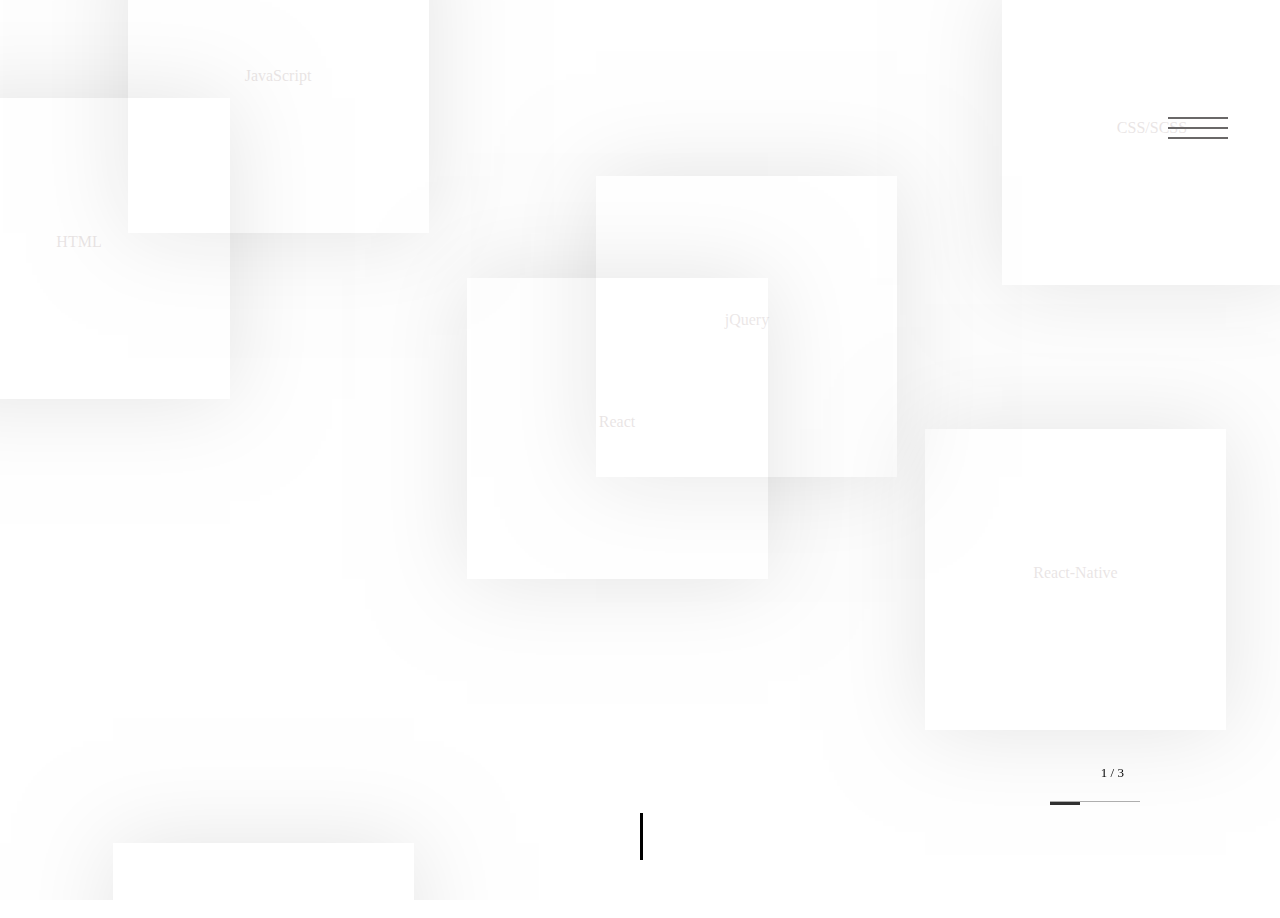
==== commit 997d403a: "fix infinite loop problem" ====
--- a/index.html
+++ b/index.html
@@ -24,8 +24,10 @@
       href="css/768.css"
     />
     <script type="text/javascript" src="js/jquery-1.10.2.js"></script>
+    <script src="https://code.jquery.com/jquery-3.3.1.min.js"></script>
+    <script type="text/javascript" src="js/jquery.touchSwipe.js"></script>
+    <script type="text/javascript" src="js/countPage.js"></script>
     <script type="text/javascript" src="js/jquery.horizonScroll.js"></script>
-    <script type="text/javascript" src="js/jquery.touchSwipe.js"></script>
   </head>
   <div id="preloader">
     <div id="myself" class="rine-1 anim-typewriter">LOADING!...</div>
@@ -55,8 +57,6 @@
       }
     }
   </script>
-  <!-- cubic-bezier(0, 1.58, 1, -0.02) -->
-  <!-- cubic-bezier(0, 0.86, 0, -0.12) -->
 
   <div id="warpper">
     <div id="myphoto"></div>
@@ -80,8 +80,6 @@
     <section data-role="section" id="section-section1"></section>
     <section data-role="section" id="section-section2"></section>
     <section data-role="section" id="section-section3"></section>
-    <section data-role="section" id="section-section4"></section>
-    <section data-role="section" id="section-section5"></section>
 
     <script type="text/javascript">
       $("section").horizon();
@@ -95,6 +93,7 @@
     <div class="bar"></div>
     <div id="subtextbox"></div>
   </div>
-  <script src="https://code.jquery.com/jquery-3.3.1.min.js"></script>
-  <script type="text/javascript" src="js/countPage.js"></script>
+  <!-- <script src="https://code.jquery.com/jquery-3.3.1.min.js"></script> -->
+  <!-- <script type="text/javascript" src="js/countPage.js"></script> -->
+  <!-- <script type="text/javascript" src="js/jquery.horizonScroll.js"></script> -->
 </html>
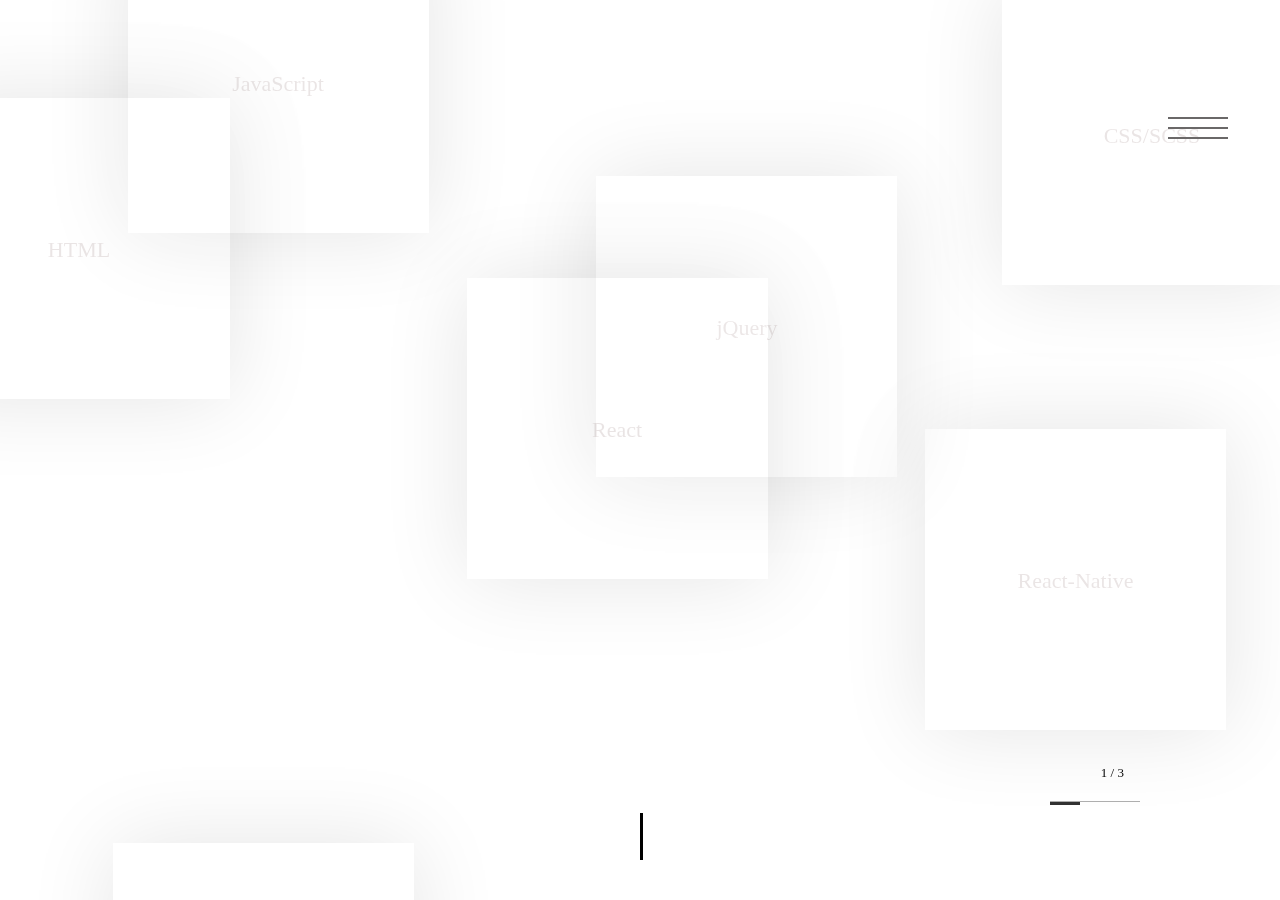
==== commit 50ee6d30: "fixing loop betwen pages, no scroll error" ====
--- a/index.html
+++ b/index.html
@@ -1,99 +1,99 @@
 <!DOCTYPE html>
 <html>
-  <head>
-    <meta http-equiv="cache-control" content="no-cache" />
-    <meta http-equiv="expires" content="0" />
-    <meta http-equiv="pragma" content="no-cache" />
-    <link href="css/flontpage.css" rel="stylesheet" type="text/css" />
-    <link href="css/menu.css" rel="stylesheet" type="text/css" />
-    <link href="css/preloader.css" rel="stylesheet" type="text/css" />
+  <html>
+    <head>
+      <meta http-equiv="cache-control" content="no-cache" />
+      <meta http-equiv="expires" content="0" />
+      <meta http-equiv="pragma" content="no-cache" />
+      <link href="css/flontpage.css" rel="stylesheet" type="text/css" />
+      <link href="css/menu.css" rel="stylesheet" type="text/css" />
+      <link href="css/preloader.css" rel="stylesheet" type="text/css" />
+      <link
+        rel="stylesheet"
+        media="screen and (max-width: 480px)"
+        href="css/300.css"
+      />
+      <link
+        rel="stylesheet"
+        media="screen and (min-width: 481px) and (max-width: 768px)"
+        href="css/480.css"
+      />
+      <link
+        rel="stylesheet"
+        media="screen and (min-width: 769px) and (max-width: 1200px)"
+        href="css/768.css"
+      />
+      <script type="text/javascript" src="/js/jquery-1.10.2.js"></script>
+      <script type="text/javascript" src="js/jquery.horizonScroll.js"></script>
+      <script type="text/javascript" src="/js/jquery.touchSwipe.js"></script>
+    </head>
+    <div id="preloader">
+      <div id="myself" class="rine-1 anim-typewriter">LOADING!...</div>
+      <div class="loader">
+        <span></span>
+      </div>
+    </div>
+    <script>
+      var preloader = document.getElementById("preloader");
+      window.addEventListener("load", function () {
+        loading();
+        preloader.classList.add("preloader-done");
+      });
 
-    <link
-      rel="stylesheet"
-      media="screen and (max-width: 480px)"
-      href="css/300.css"
-    />
-    <link
-      rel="stylesheet"
-      media="screen and (min-width: 481px) and (max-width: 768px)"
-      href="css/480.css"
-    />
-    <link
-      rel="stylesheet"
-      media="screen and (min-width: 769px) and (max-width: 1200px)"
-      href="css/768.css"
-    />
-    <script type="text/javascript" src="js/jquery-1.10.2.js"></script>
-    <script src="https://code.jquery.com/jquery-3.3.1.min.js"></script>
-    <script type="text/javascript" src="js/jquery.touchSwipe.js"></script>
-    <script type="text/javascript" src="js/countPage.js"></script>
-    <script type="text/javascript" src="js/jquery.horizonScroll.js"></script>
-  </head>
-  <div id="preloader">
-    <div id="myself" class="rine-1 anim-typewriter">LOADING!...</div>
-    <div class="loader">
-      <span></span>
-    </div>
-  </div>
-  <script>
-    var preloader = document.getElementById("preloader");
-    window.addEventListener("load", function () {
-      loading();
-      preloader.classList.add("preloader-done");
-    });
+      function loading() {
+        var num = 0;
 
-    function loading() {
-      var num = 0;
+        for (i = 0; i <= 100; i++) {
+          setTimeout(function () {
+            $(".loader span").html(num + "%");
 
-      for (i = 0; i <= 100; i++) {
-        setTimeout(function () {
-          $(".loader span").html(num + "%");
+            if (num >= 100) {
+              loading();
+            }
+            num++;
+          }, i * 50);
+        }
+      }
+    </script>
+    <!-- cubic-bezier(0, 1.58, 1, -0.02) -->
+    <!-- cubic-bezier(0, 0.86, 0, -0.12) -->
 
-          if (num >= 100) {
-            loading();
-          }
-          num++;
-        }, i * 50);
-      }
-    }
-  </script>
-
-  <div id="warpper">
-    <div id="myphoto"></div>
-    <div class="outer-menu">
-      <input class="checkbox-toggle" type="checkbox" />
-      <div class="hamburger">
-        <div></div>
-      </div>
-      <div class="menu">
-        <div>
+    <div id="warpper">
+      <div id="myphoto"></div>
+      <div class="outer-menu">
+        <input class="checkbox-toggle" type="checkbox" />
+        <div class="hamburger">
+          <div></div>
+        </div>
+        <div class="menu">
           <div>
-            <ul>
-              <li><a href="/about">About me</a></li>
-              <li><a href="/contact">Contact</a></li>
-            </ul>
+            <div>
+              <ul>
+                <li><a href="/about">About me</a></li>
+                <li><a href="/contact">Contact</a></li>
+              </ul>
+            </div>
           </div>
         </div>
       </div>
+
+      <section data-role="section" id="section-section1"></section>
+      <section data-role="section" id="section-section2"></section>
+      <section data-role="section" id="section-section3"></section>
+
+      <script type="text/javascript">
+        $("section").horizon();
+      </script>
     </div>
 
-    <section data-role="section" id="section-section1"></section>
-    <section data-role="section" id="section-section2"></section>
-    <section data-role="section" id="section-section3"></section>
-
-    <script type="text/javascript">
-      $("section").horizon();
-    </script>
-  </div>
-
-  <div id="pgcnt">
-    <div id="hoge"></div>
-    <div id="cntpage"><!-- Count Page View --></div>
-    <div class="line" id="target"></div>
-    <div class="bar"></div>
-    <div id="subtextbox"></div>
-  </div>
-  <!-- <script src="https://code.jquery.com/jquery-3.3.1.min.js"></script> -->
-  <!-- <script type="text/javascript" src="js/countPage.js"></script> -->
-  <!-- <script type="text/javascript" src="js/jquery.horizonScroll.js"></script> -->
+    <div id="pgcnt">
+      <div id="hoge"></div>
+      <div id="cntpage"><!-- Count Page View --></div>
+      <div class="line" id="target"></div>
+      <div class="bar"></div>
+      <div id="subtextbox"></div>
+    </div>
+    <script src="https://code.jquery.com/jquery-3.3.1.min.js"></script>
+    <script type="text/javascript" src="js/countPage.js"></script>
+  </html>
 </html>
--- a/css/flontpage.css
+++ b/css/flontpage.css
@@ -205,7 +205,6 @@
 #subtextbox {
   position: fixed;
   width: 100%;
-  height: 100%;
   top: 0%;
   left: 0%;
   line-height: 1.5;
